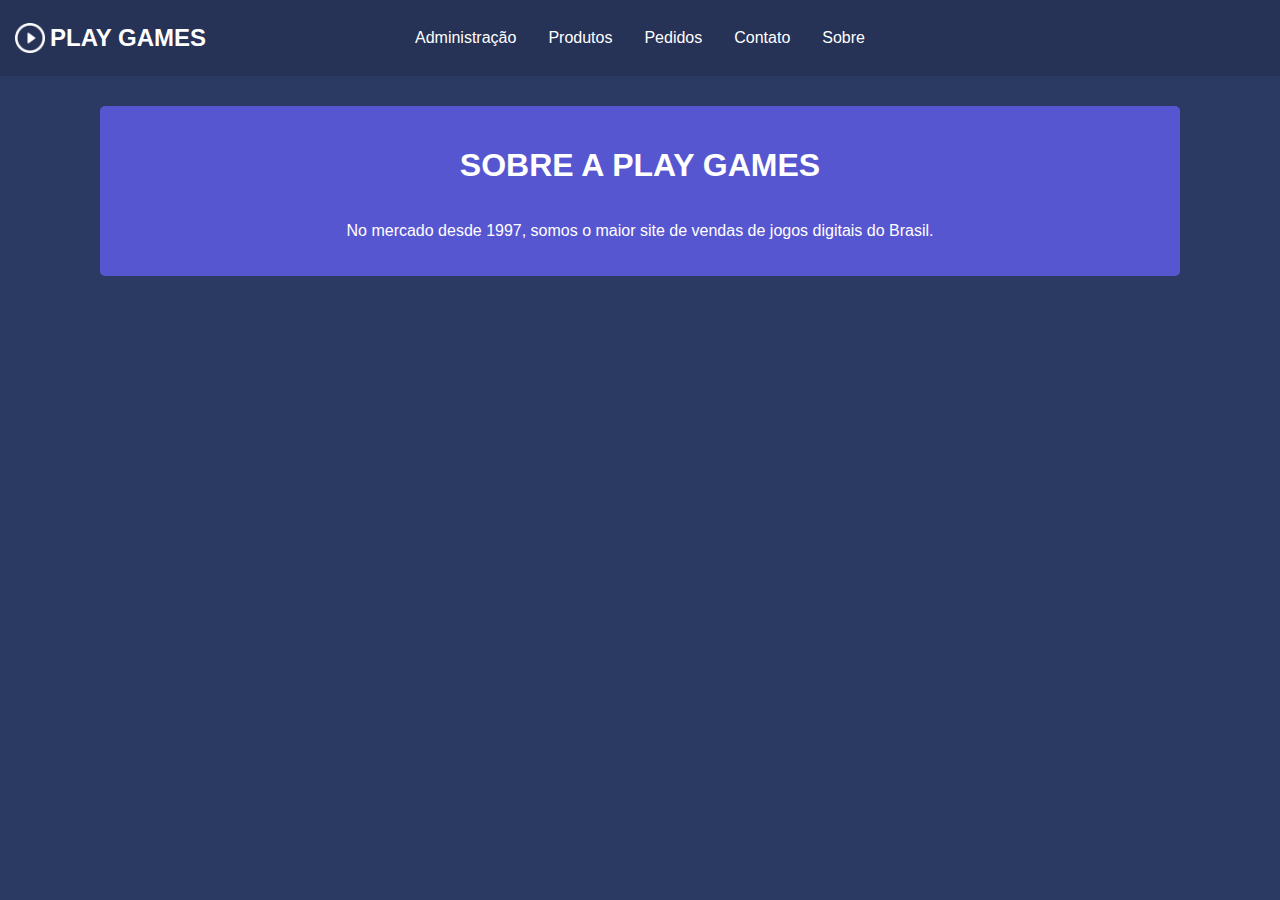
==== src/about.html @ 5c6dc8a9 "review - all code" ====
<!DOCTYPE html>
<html lang="pt-br" dir="ltr">
  <head>
    <meta charset="UTF-8" />
    <title>PlayGames - Sobre</title>
    <link rel="icon" type="image/x-icon" href="../images/favicon.ico" />
    <link rel="stylesheet" href="../styles/styles.css" />
    <link rel="stylesheet" href="../styles/grid.css" />
  </head>
  <body>
    <div class="navbar">
      <div class="col-3">
        <a id="logo" href="./index.html">
          <div class="logo-div">
            <img src="../images/logo.png" alt="logo" class="logo" />
            <span class="logo-title">PLAY GAMES</span>
          </div>
        </a>
      </div>
      <div class="col-6 menu">
        <div class="dropdown">
          <button class="dropbtn">
            Administração
            <i class="fa fa-caret-down"></i>
          </button>
          <div class="dropdown-content">
            <a href="./admin-categories.html">Categorias</a>
            <a href="./admin-products.html">Produtos</a>
          </div>
        </div>
        <a href="./products.html">Produtos</a>
        <a href="./orders.html">Pedidos</a>
        <a href="./contact.html">Contato</a>
        <a href="./about.html">Sobre</a>
      </div>
    </div>

    <div class="content-box">
      <div class="col-12">
        <h1><center>SOBRE A PLAY GAMES</center></h1>
      </div>
      <div class="col-12">
        <p>
          <center>
            No mercado desde 1997, somos o maior site de vendas de jogos
            digitais do Brasil.
          </center>
        </p>
      </div>
    </div>
  </body>
</html>
---- styles/styles.css ----
:root {
  --primary-color: #2a3a63;
  --secondary-color: #263256;
  --tertiary-color: #5756d1;
  color-scheme: dark;
}

html {
  height: 100%;
}

body {
  margin: 0;
  padding: 0;
  font-family: "Arial";
  color: white;
  /* background: linear-gradient(#141e30, #243b55); */
  /* background-attachment: fixed; */
  background-color: var(--primary-color);
}

/* NAVBAR */

.logo-div {
  margin: 10px;
  display: flex;
  flex-direction: row;
  align-items: center;
  justify-content: center;
  position: absolute;
  left: 15px;
  top: 0;
  height: 100%;
  padding: 0;
  margin: 0;
}

.logo {
  width: 30px;
  filter: invert(1);
}

.logo-title {
  margin-left: 5px;
  color: #FFF;
  font-weight: bold;
  font-size: x-large;
}

.navbar {
  overflow: hidden;
  background-color: var(--secondary-color);
  font-family: Arial;
  padding: 15px;
  display: flex;
  position: relative;
}

.navbar a {
  float: left;
  font-size: 16px;
  color: white;
  text-align: center;
  padding: 14px 16px;
  text-decoration: none;
}

.navbar a:hover {
  color: var(--tertiary-color);
}

#logo {
  padding: 0px;
}

.dropdown {
  float: left;
  overflow: hidden;
}

.dropdown .dropbtn {
  font-size: 16px;
  border: none;
  outline: none;
  color: white;
  padding: 14px 16px;
  background-color: inherit;
  font-family: inherit;
  margin: 0;
}

.dropdown .dropbtn:hover {
  color: var(--tertiary-color);
}

.dropdown-content {
  border-radius: 5px;
  border: 1px solid #424a71;
  box-shadow: 0 .5rem 1.5rem rgba(66,74,113,.1)!important;
  display: none;
  position: fixed;
  background-color: var(--primary-color);
  min-width: 160px;
  z-index: 1;
  animation-name: DropDownSlide;
  animation-duration: .3s;
  animation-fill-mode: both;
}

.dropdown-content a {
  float: none;
  color: white;
  padding: 12px 16px;
  text-decoration: none;
  display: block;
  text-align: left;
}

.dropdown-content a:hover {
  color: var(--tertiary-color);
}

.dropdown:hover .dropdown-content {
  display: block;
}

.menu {
  display: flex;
  justify-content: center;
}

.cart {
  display: flex;
  justify-content: flex-end;
  align-items: center;
  position: absolute;
  right: 15px;
  top: 0;
  height: 100%;
}

.cart a {
  padding: 0;
}

.cart-icon {
  width: 25px;
  height: 25px;
  filter: invert(1);
}

/* CONTENT */

.content-box {
  margin: 30px 100px;
  display: flex;
  flex-direction: column;
  justify-content: center;
  align-items: center;
  flex-wrap: wrap;
  padding: 20px;
  border-radius: 5px;
  background-color: var(--tertiary-color);
}

.hidden {
  display: none;
}

/* PRODUCTS CARD */

.products-list {
  display: flex;
  justify-content: space-around;
  flex-wrap: wrap;
}

.product-card {
  background-color: var(--tertiary-color);
  margin: 20px 10px;
  text-align: center;
  border-radius: 10px;
  padding: 20px;
  width: 25%;
  cursor: pointer;
}

.product-edit, .product-delete {
  width: 20px;
  filter: invert(1);
}

.product-edit {
  margin-right: 10px;
}

.product-img {
  margin: 10px 0px;
  width: 80%;
  height: 40%;
  object-fit: scale-down;
}

.product-desc {
  overflow: hidden;
  text-overflow: ellipsis;
  display: -webkit-box;
  -webkit-line-clamp: 4;
  line-clamp: 4;
  -webkit-box-orient: vertical;
}

.product-price {
  font-size: x-large;
}
---- styles/grid.css ----
.col-1 {width: 8.33%;}
.col-2 {width: 16.66%;}
.col-3 {width: 25%;}
.col-4 {width: 33.33%;}
.col-5 {width: 41.66%;}
.col-6 {width: 50%;}
.col-7 {width: 58.33%;}
.col-8 {width: 66.66%;}
.col-9 {width: 75%;}
.col-10 {width: 83.33%;}
.col-11 {width: 91.66%;}
.col-12 {width: 100%;}
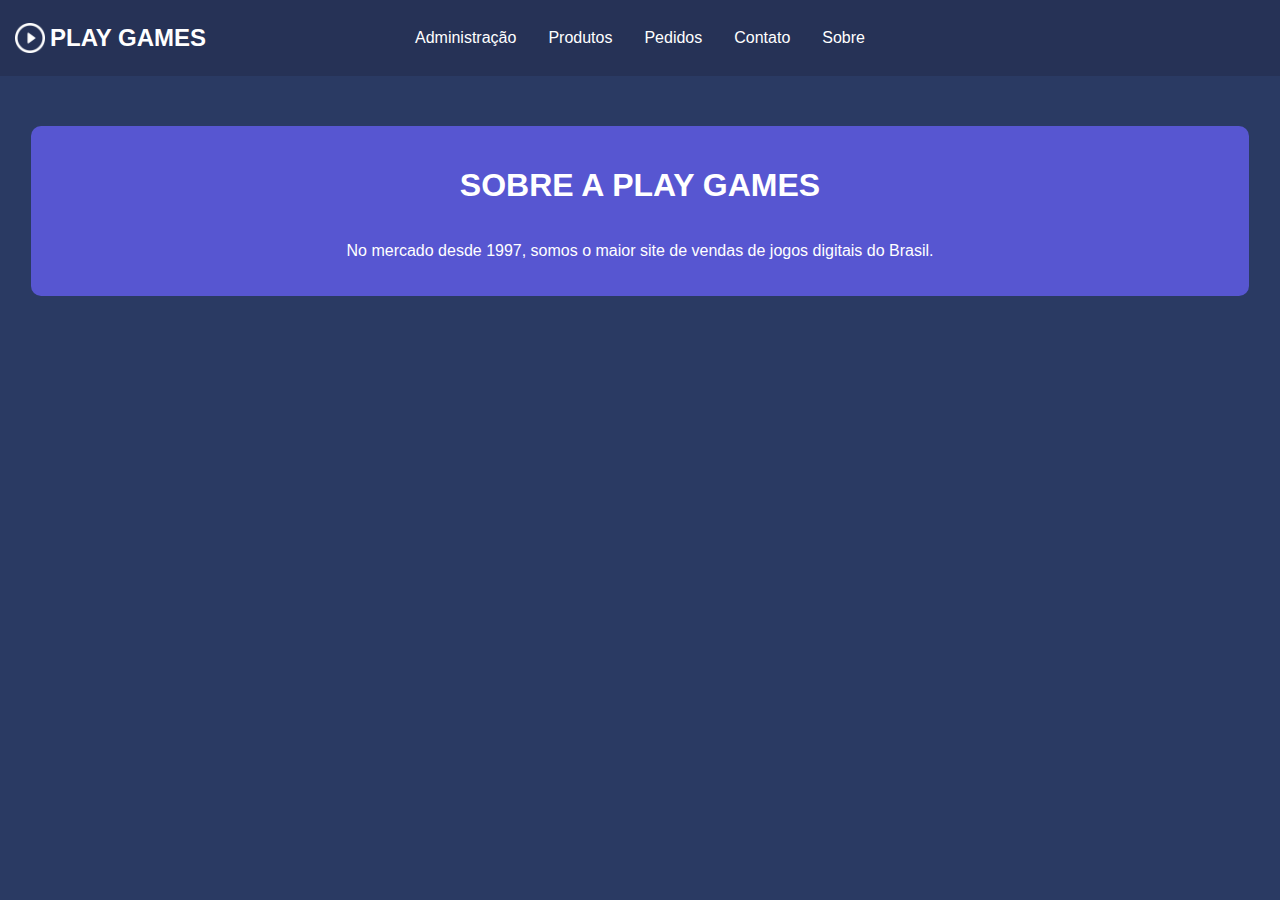
==== commit 479d46a0: "fix - files and features" ====
--- a/src/about.html
+++ b/src/about.html
@@ -26,6 +26,7 @@
           <div class="dropdown-content">
             <a href="./admin-categories.html">Categorias</a>
             <a href="./admin-products.html">Produtos</a>
+            <a href="./admin-orders.html">Pedidos</a>
           </div>
         </div>
         <a href="./products.html">Produtos</a>
--- a/styles/styles.css
+++ b/styles/styles.css
@@ -152,14 +152,16 @@
 /* CONTENT */
 
 .content-box {
-  margin: 30px 100px;
+  margin: auto;
+  margin-top: 50px;
+  width: 92%;
   display: flex;
   flex-direction: column;
   justify-content: center;
   align-items: center;
   flex-wrap: wrap;
   padding: 20px;
-  border-radius: 5px;
+  border-radius: 10px;
   background-color: var(--tertiary-color);
 }
 
@@ -196,8 +198,8 @@
 
 .product-img {
   margin: 10px 0px;
-  width: 80%;
-  height: 40%;
+  max-width: 80%;
+  max-height: 40%;
   object-fit: scale-down;
 }
 
